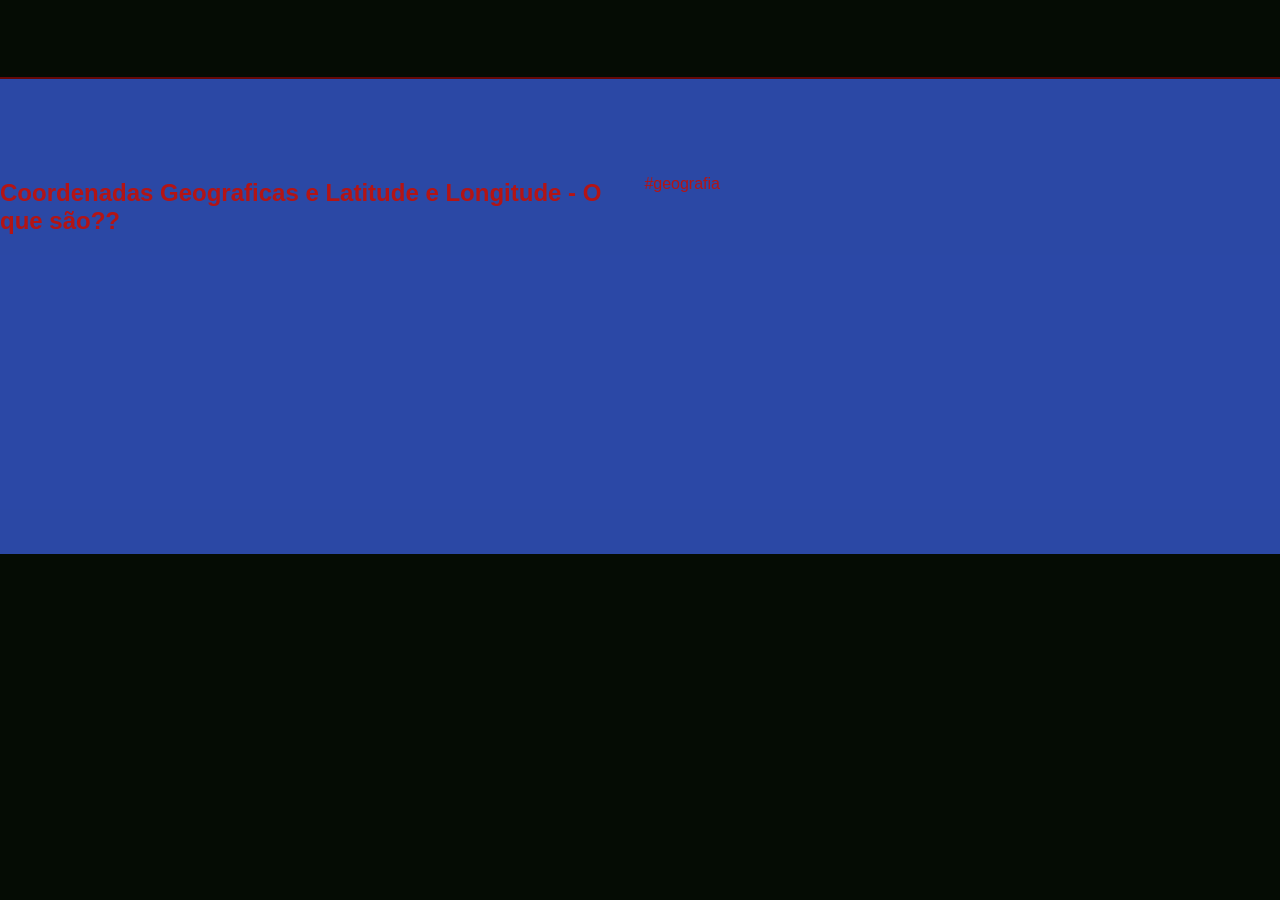
==== index.htm @ a1e54e88 "Add files via upload" ====
<html lang="pt-BR">

</head>
<link rel="preconnect" href="https://fonts.googleapis.com">
<link rel="preconnect" href="https://fonts.gstatic.com" crossorigin>
<link href="https://fonts.googleapis.com/css2?family=Playwrite+DE+Grund+Guides&display=swap" rel="stylesheet">
<link rel="stylesheet" href="style.css">
<title>geografia</title>
  <head>
    
<body>
<header>aula de geografia</header>
<section>
</div class= "chamada texto">
<h1>Coordenadas Geograficas e Latitude e Longitude - O que são??</h1>
<p>#geografia</p>
</div>
<div>
<iframe width="560" height="315" src="https://www.youtube.com/embed/BOz9-n_Red8?si=h95UtijoIq-FD5UX" title="YouTube video player" frameborder="0" allow="accelerometer; autoplay; clipboard-write; encrypted-media; gyroscope; picture-in-picture; web-share" referrerpolicy="strict-origin-when-cross-origin" allowfullscreen></iframe>
</div>
</section>
</body>

</html>
---- style.css ----
body{
    color: rgb(180, 20, 20);
   background: rgb(5, 12, 4);
   margin: 0px;
   font-family: "1 font family selected",sans-serif;
}

header{
    border-bottom:solid 2px rgb(100, 8, 8);
    padding: 20px;
    font-size: 32px;
    color:rgb(9, 1, 1, 0);
}

section{
    background:rgb(58, 95, 227, 0.726);
    padding-bottom: 80px;
    padding-top: 80px;
    display:flex;
    justify-content:center;
}

.chamada-texto{
    margin-right: 5%;
}
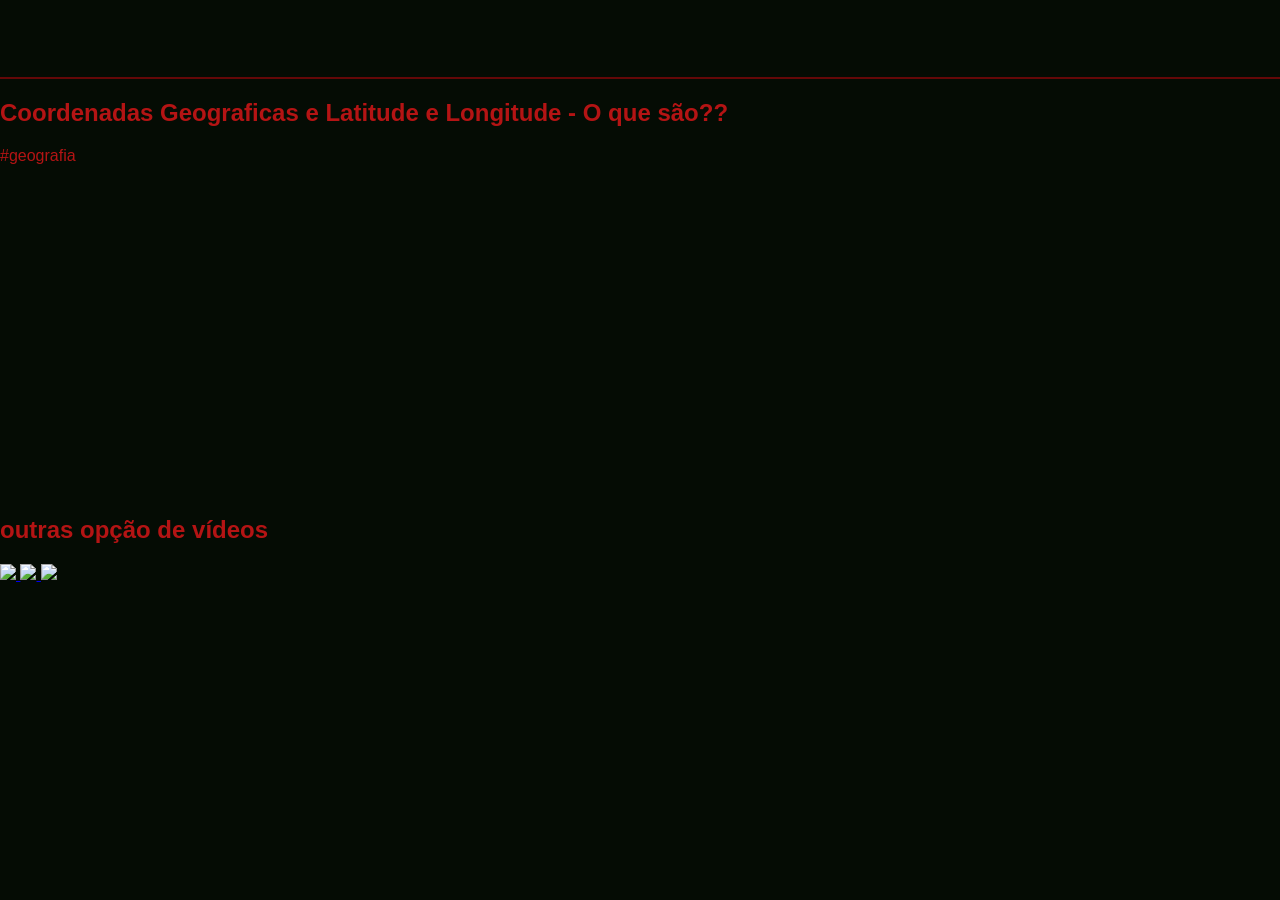
==== commit bb594bb0: "adicionei videos" ====
--- a/index.htm
+++ b/index.htm
@@ -6,19 +6,37 @@
 <link href="https://fonts.googleapis.com/css2?family=Playwrite+DE+Grund+Guides&display=swap" rel="stylesheet">
 <link rel="stylesheet" href="style.css">
 <title>geografia</title>
-  <head>
-    
+
+<head>
+
 <body>
-<header>aula de geografia</header>
-<section>
-</div class= "chamada texto">
-<h1>Coordenadas Geograficas e Latitude e Longitude - O que são??</h1>
-<p>#geografia</p>
-</div>
-<div>
-<iframe width="560" height="315" src="https://www.youtube.com/embed/BOz9-n_Red8?si=h95UtijoIq-FD5UX" title="YouTube video player" frameborder="0" allow="accelerometer; autoplay; clipboard-write; encrypted-media; gyroscope; picture-in-picture; web-share" referrerpolicy="strict-origin-when-cross-origin" allowfullscreen></iframe>
-</div>
-</section>
+  <header>aula de geografia</header>
+  <section>
+    </div class="chamada texto">
+    <h1>Coordenadas Geograficas e Latitude e Longitude - O que são??</h1>
+    <p>#geografia</p>
+    </div>
+    <div>
+      <iframe width="560" height="315" src="https://www.youtube.com/embed/BOz9-n_Red8?si=h95UtijoIq-FD5UX"
+        title="YouTube video player" frameborder="0"
+        allow="accelerometer; autoplay; clipboard-write; encrypted-media; gyroscope; picture-in-picture; web-share"
+        referrerpolicy="strict-origin-when-cross-origin" allowfullscreen></iframe>
+    </div>
+  </section>
+  <section>
+    <h2>outras opção de vídeos</h2>
+    <div>
+      <a href="https://www.youtube.com/watch?v=iyxUaN3xmPM">
+        <img src="https://img.youtube.com/vi/iyxUaN3xmPM/maxresdefault.jpg"/>
+      </a>
+       <a href="https://www.youtube.com/watch?v=oY5_i3emLxE">
+        <img src="https://img.youtube.com/vi/oY5_i3emLxE/maxresdefault.jpg"/>
+      </a>
+      <a href="https://www.youtube.com/watch?v=fRD5u_06_zY">
+        <img src="https://img.youtube.com/vi/fRD5u_06_zY/maxresdefault.jpg"/>
+      </a>
+    </div>
+  </section>
 </body>
 
 </html>
--- a/style.css
+++ b/style.css
@@ -12,7 +12,7 @@
     color:rgb(9, 1, 1, 0);
 }
 
-section{
+.chamada{
     background:rgb(58, 95, 227, 0.726);
     padding-bottom: 80px;
     padding-top: 80px;
@@ -21,5 +21,17 @@
 }
 
 .chamada-texto{
-    margin-right: 5%;
+      margin-right: 5%;
+}
+ing{
+    height: 200px;
+}
+.categoria-vídeos {
+    display:flex;
+    overflow:auto;
+    gap: 10px;
+}
+.categoria {
+    padding:20px;
+    padding-right:20px;
 }
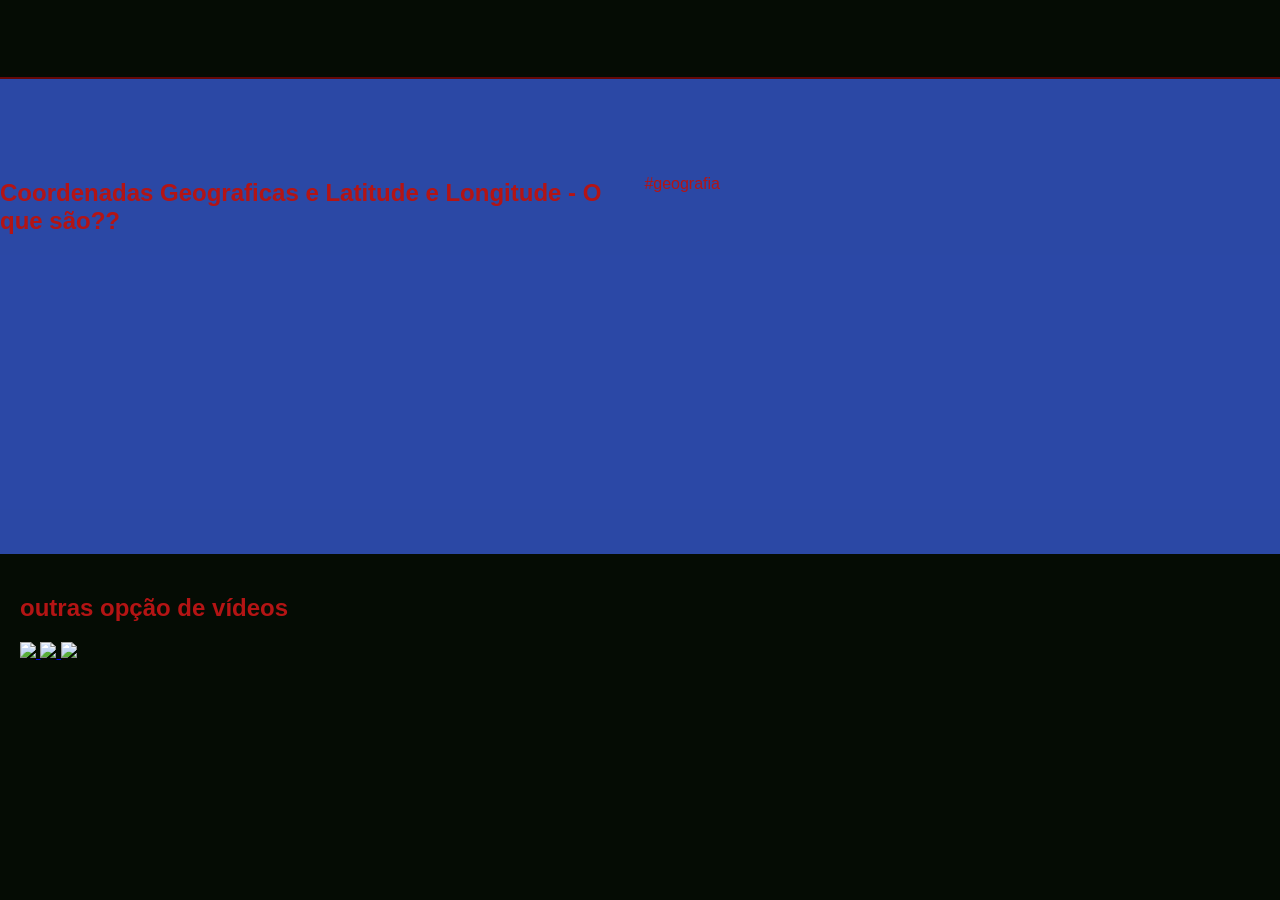
==== commit 299aabb1: "mudei" ====
--- a/index.htm
+++ b/index.htm
@@ -11,7 +11,7 @@
 
 <body>
   <header>aula de geografia</header>
-  <section>
+  <section class="chamada">
     </div class="chamada texto">
     <h1>Coordenadas Geograficas e Latitude e Longitude - O que são??</h1>
     <p>#geografia</p>
@@ -23,7 +23,7 @@
         referrerpolicy="strict-origin-when-cross-origin" allowfullscreen></iframe>
     </div>
   </section>
-  <section>
+  <section class="categoria">
     <h2>outras opção de vídeos</h2>
     <div>
       <a href="https://www.youtube.com/watch?v=iyxUaN3xmPM">
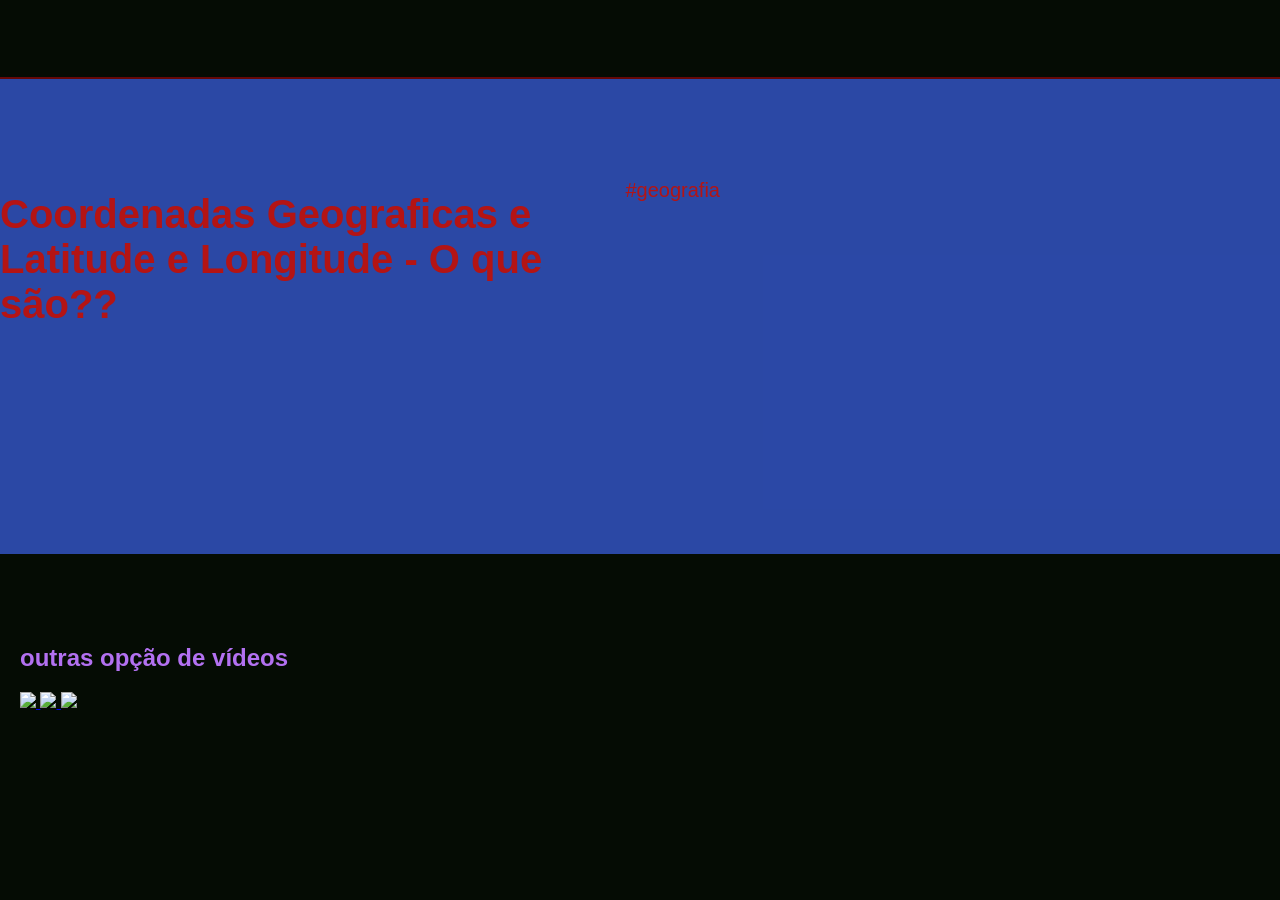
==== commit 96bd744a: "mudei" ====
--- a/index.htm
+++ b/index.htm
@@ -25,7 +25,7 @@
   </section>
   <section class="categoria">
     <h2>outras opção de vídeos</h2>
-    <div>
+    <div class="categorias-videos"> 
       <a href="https://www.youtube.com/watch?v=iyxUaN3xmPM">
         <img src="https://img.youtube.com/vi/iyxUaN3xmPM/maxresdefault.jpg"/>
       </a>
--- a/style.css
+++ b/style.css
@@ -3,6 +3,7 @@
    background: rgb(5, 12, 4);
    margin: 0px;
    font-family: "1 font family selected",sans-serif;
+      margin-bottom: 100px;
 }
 
 header{
@@ -21,12 +22,16 @@
 }
 
 .chamada-texto{
-      margin-right: 5%;
+    margin-right:5%;
 }
-ing{
-    height: 200px;
+
+h1{
+    font-size: 40px;
 }
-.categoria-vídeos {
+p{
+    font-size: 20px;
+}
+.categorias-vídeos {
     display:flex;
     overflow:auto;
     gap: 10px;
@@ -34,4 +39,17 @@
 .categoria {
     padding:20px;
     padding-right:20px;
-}+    margin-top: 50px;
+}
+.categorias-vídeos img{
+opacity: 0.5;
+height: 200px;
+} 
+.categorias-vídeos img:hover{
+    opacity: 1.0;
+    border: 1px solid rgb(211, 110, 211);
+}
+
+.categoria h2{
+    color:rgb(179, 113, 241);
+}
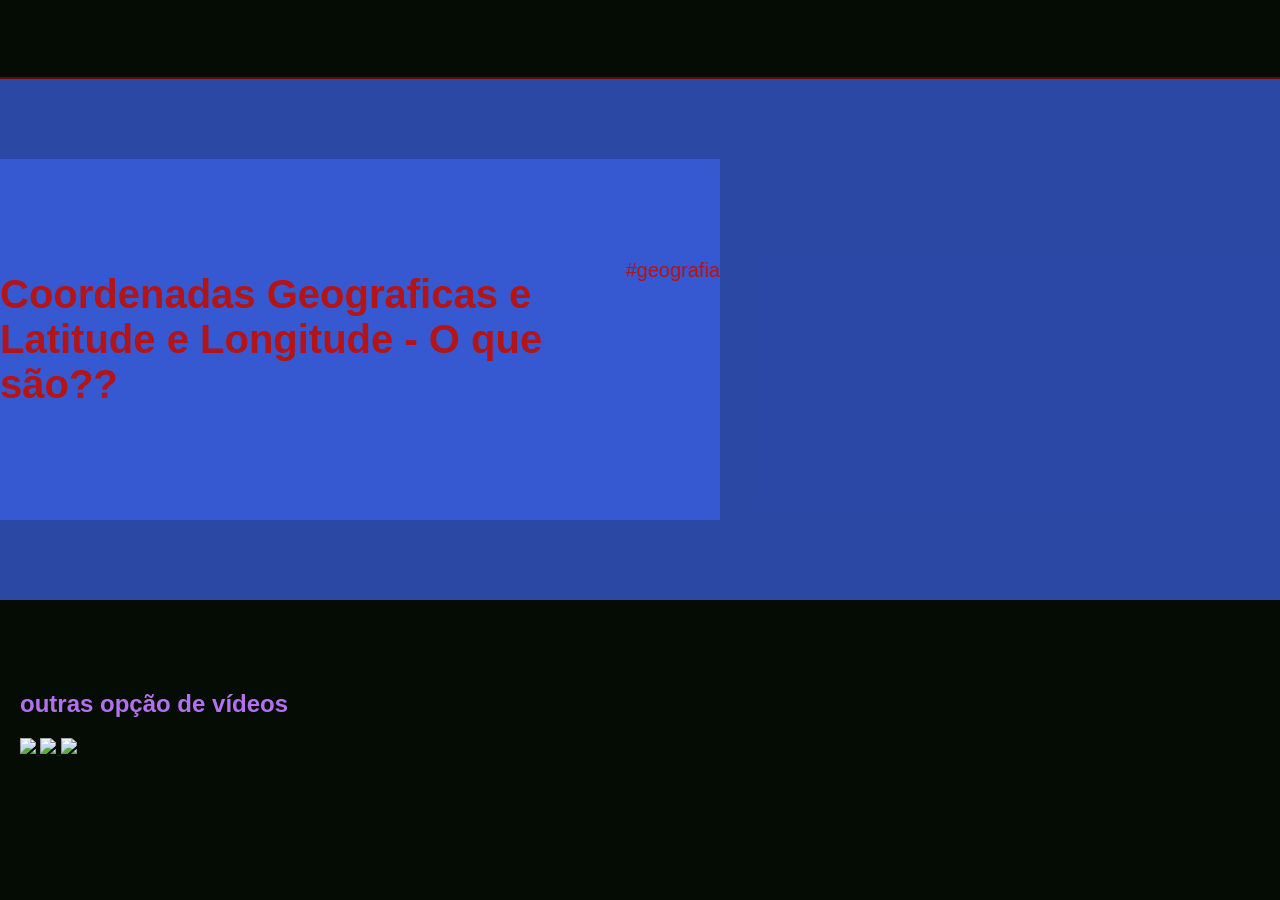
==== commit 1bff2a98: "mudei" ====
--- a/index.htm
+++ b/index.htm
@@ -1,18 +1,18 @@
 <html lang="pt-BR">
 
-</head>
+<head>
 <link rel="preconnect" href="https://fonts.googleapis.com">
 <link rel="preconnect" href="https://fonts.gstatic.com" crossorigin>
 <link href="https://fonts.googleapis.com/css2?family=Playwrite+DE+Grund+Guides&display=swap" rel="stylesheet">
 <link rel="stylesheet" href="style.css">
 <title>geografia</title>
 
-<head>
+</head>
 
 <body>
   <header>aula de geografia</header>
   <section class="chamada">
-    </div class="chamada texto">
+    <div class="chamada texto">
     <h1>Coordenadas Geograficas e Latitude e Longitude - O que são??</h1>
     <p>#geografia</p>
     </div>
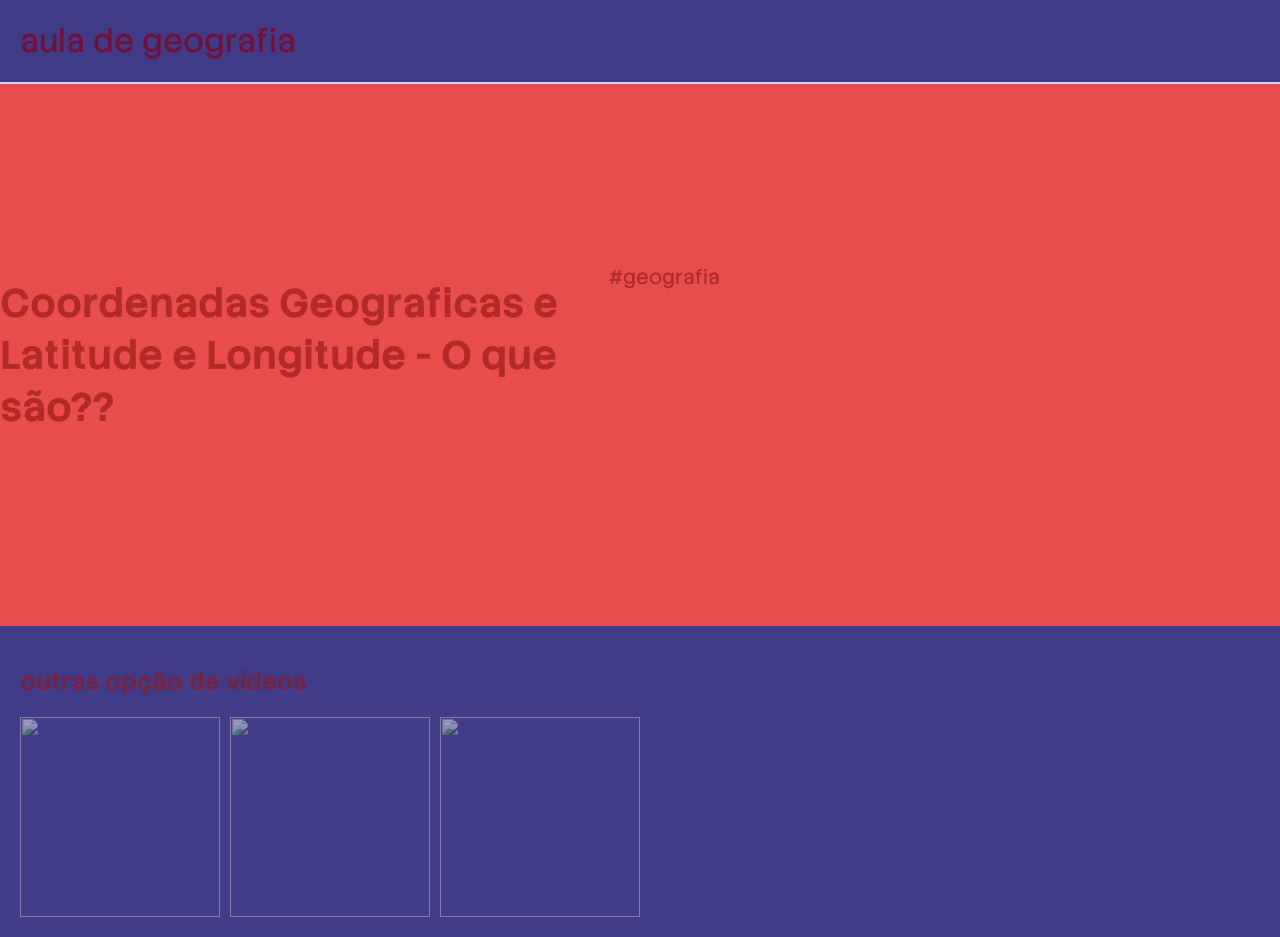
==== commit 606a292c: "Ajustes" ====
--- a/index.htm
+++ b/index.htm
@@ -1,11 +1,11 @@
 <html lang="pt-BR">
 
 <head>
-<link rel="preconnect" href="https://fonts.googleapis.com">
+  <link rel="preconnect" href="https://fonts.googleapis.com">
 <link rel="preconnect" href="https://fonts.gstatic.com" crossorigin>
-<link href="https://fonts.googleapis.com/css2?family=Playwrite+DE+Grund+Guides&display=swap" rel="stylesheet">
-<link rel="stylesheet" href="style.css">
-<title>geografia</title>
+<link href="https://fonts.googleapis.com/css2?family=Stack+Sans+Text:wght@200..700&display=swap" rel="stylesheet">
+  <link rel="stylesheet" href="style.css">
+  <title>geografia</title>
 
 </head>
 
@@ -13,8 +13,8 @@
   <header>aula de geografia</header>
   <section class="chamada">
     <div class="chamada texto">
-    <h1>Coordenadas Geograficas e Latitude e Longitude - O que são??</h1>
-    <p>#geografia</p>
+      <h1>Coordenadas Geograficas e Latitude e Longitude - O que são??</h1>
+      <p>#geografia</p>
     </div>
     <div>
       <iframe width="560" height="315" src="https://www.youtube.com/embed/BOz9-n_Red8?si=h95UtijoIq-FD5UX"
@@ -25,15 +25,15 @@
   </section>
   <section class="categoria">
     <h2>outras opção de vídeos</h2>
-    <div class="categorias-videos"> 
+    <div class="categoria-videos">
       <a href="https://www.youtube.com/watch?v=iyxUaN3xmPM">
-        <img src="https://img.youtube.com/vi/iyxUaN3xmPM/maxresdefault.jpg"/>
+        <img src="https://img.youtube.com/vi/iyxUaN3xmPM/maxresdefault.jpg" />
       </a>
-       <a href="https://www.youtube.com/watch?v=oY5_i3emLxE">
-        <img src="https://img.youtube.com/vi/oY5_i3emLxE/maxresdefault.jpg"/>
+      <a href="https://www.youtube.com/watch?v=oY5_i3emLxE">
+        <img src="https://img.youtube.com/vi/oY5_i3emLxE/maxresdefault.jpg" />
       </a>
       <a href="https://www.youtube.com/watch?v=fRD5u_06_zY">
-        <img src="https://img.youtube.com/vi/fRD5u_06_zY/maxresdefault.jpg"/>
+        <img src="https://img.youtube.com/vi/fRD5u_06_zY/maxresdefault.jpg" />
       </a>
     </div>
   </section>
--- a/style.css
+++ b/style.css
@@ -1,28 +1,24 @@
 body{
-    color: rgb(180, 20, 20);
-   background: rgb(5, 12, 4);
-   margin: 0px;
-   font-family: "1 font family selected",sans-serif;
-      margin-bottom: 100px;
+    color:rgba(148, 23, 23, 0.644);
+    background:rgba(26, 20, 112, 0.829);
+    margin: 0px;
+    font-family:"Stack Sans Text", sans-serif;
 }
-
 header{
-    border-bottom:solid 2px rgb(100, 8, 8);
+    border-bottom: solid 2px rgb(211, 211, 255);
     padding: 20px;
     font-size: 32px;
-    color:rgb(9, 1, 1, 0);
+    color: rgb(116, 16, 54);
 }
-
-.chamada{
-    background:rgb(58, 95, 227, 0.726);
+.chamada{ 
+    background: rgb(231, 77, 77);
     padding-bottom: 80px;
     padding-top: 80px;
-    display:flex;
-    justify-content:center;
+    display: flex;
+    justify-content: center;
 }
-
 .chamada-texto{
-    margin-right:5%;
+    margin-right: 5%;
 }
 
 h1{
@@ -31,25 +27,23 @@
 p{
     font-size: 20px;
 }
-.categorias-vídeos {
+.categoria-videos{
     display:flex;
-    overflow:auto;
+    overflow: auto;
     gap: 10px;
 }
-.categoria {
-    padding:20px;
-    padding-right:20px;
-    margin-top: 50px;
+.categoria{
+    padding: 20px;
+    padding-right: 20px;
 }
-.categorias-vídeos img{
-opacity: 0.5;
-height: 200px;
-} 
-.categorias-vídeos img:hover{
+.categoria-videos img{
+    opacity: 0.5;
+    height: 200px;
+}
+.categoria-videos img:hover{
     opacity: 1.0;
-    border: 1px solid rgb(211, 110, 211);
+    border: 1px solid rgb(112, 14, 14);
 }
 
-.categoria h2{
-    color:rgb(179, 113, 241);
-}
+
+
